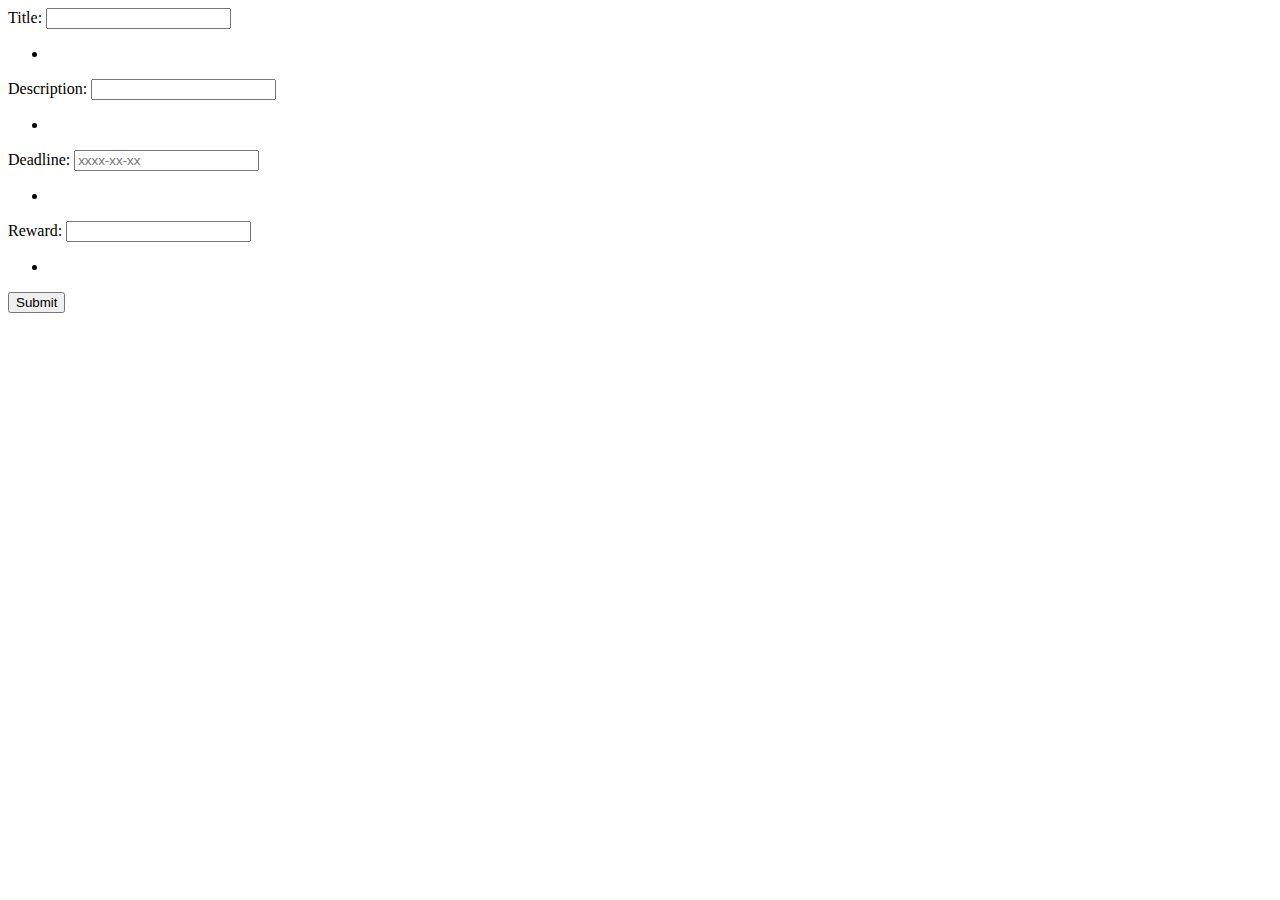
==== src/main/resources/templates/create-task.html @ cfdfaca2 "Userlist fixed, shows assigned tasks User-view fixed, shows taskes Task-view shows assigned user or " ====
<!DOCTYPE html>
<html lang="en" xmlns:th="http://www.thymeleaf.org" xmlns:sec="http://www.thymeleaf.org/extras/spring-security">
<head>
    <script th:src="@{/webjars/jquery/jquery.min.js}"></script>
    <script th:src="@{/webjars/popper.js/umd/popper.min.js}"></script>
    <script th:src="@{/webjars/bootstrap/js/bootstrap.min.js}"></script>
    <link rel="stylesheet" th:href="@{/webjars/bootstrap/css/bootstrap.css}"/>
    <meta charset="UTF-8">
    <title>Create new task</title>
</head>
<body>
<div class="container">
    <form th:action="@{/todos/create/process}" th:object="${form}" method="post">

        <label for="title">Title:</label>
        <input type="text" id="title" th:field="*{title}" class="form-control">
        <div class="text-danger font-weight-bold" th:if="${#fields.hasErrors('title')}">
            <ul>
                <li th:each="err : ${#fields.errors('title')}">
                    <span th:text="${err}"></span>
                </li>
            </ul>
        </div>

        <label for="description">Description:</label>
        <input type="text" id="description" th:field="*{description}" class="form-control">
        <div class="text-danger font-weight-bold" th:if="${#fields.hasErrors('description')}">
            <ul>
                <li th:each="err : ${#fields.errors('description')}">
                    <span th:text="${err}"></span>
                </li>
            </ul>
        </div>

        <label for="deadline">Deadline:</label>
        <input type="text" id="deadline" th:field="*{deadline}" placeholder="xxxx-xx-xx" class="form-control">
        <div class="text-danger font-weight-bold" th:if="${#fields.hasErrors('deadline')}">
            <ul>
                <li th:each="err : ${#fields.errors('deadline')}">
                    <span th:text="${err}"></span>
                </li>
            </ul>
        </div>

        <label for="reward">Reward:</label>
        <input type="number" step="0.1" id="reward" th:field="*{reward}" class="form-control">
        <div class="text-danger font-weight-bold" th:if="${#fields.hasErrors('reward')}">
            <ul>
                <li th:each="err : ${#fields.errors('reward')}">
                    <span th:text="${err}"></span>
                </li>
            </ul>
        </div>
        <button class="btn btn-secondary">Submit</button>
    </form>
</div>
</body>
</html>
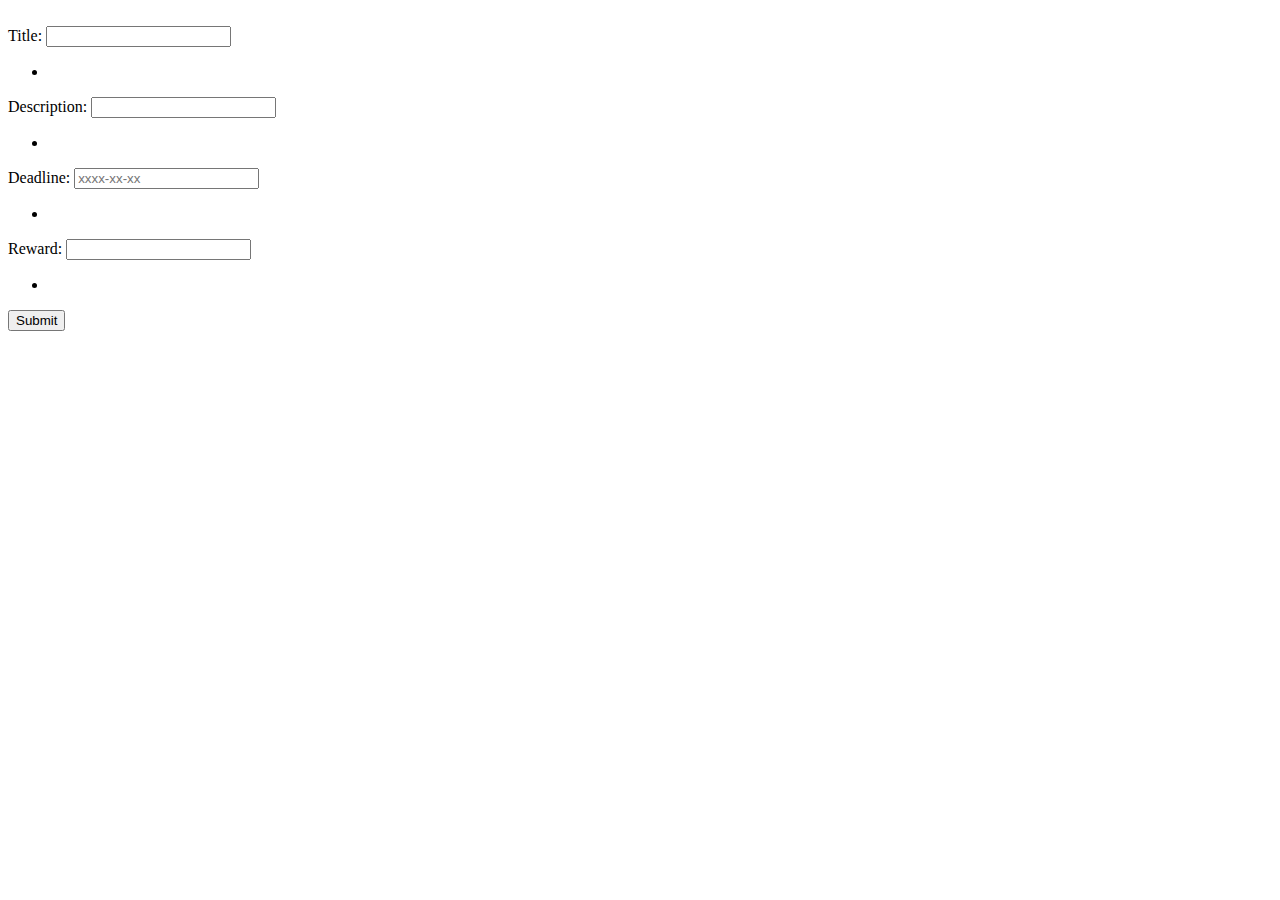
==== commit 4d9317f2: "Navbar on all pages and made it easier to navigate" ====
--- a/src/main/resources/templates/create-task.html
+++ b/src/main/resources/templates/create-task.html
@@ -5,10 +5,19 @@
     <script th:src="@{/webjars/popper.js/umd/popper.min.js}"></script>
     <script th:src="@{/webjars/bootstrap/js/bootstrap.min.js}"></script>
     <link rel="stylesheet" th:href="@{/webjars/bootstrap/css/bootstrap.css}"/>
+
+
+    <link rel="stylesheet" href="https://stackpath.bootstrapcdn.com/bootstrap/4.1.3/css/bootstrap.min.css" integrity="sha384-MCw98/SFnGE8fJT3GXwEOngsV7Zt27NXFoaoApmYm81iuXoPkFOJwJ8ERdknLPMO" crossorigin="anonymous">
+
+    <link rel="stylesheet" href="https://use.fontawesome.com/releases/v5.3.1/css/all.css" integrity="sha384-mzrmE5qonljUremFsqc01SB46JvROS7bZs3IO2EmfFsd15uHvIt+Y8vEf7N7fWAU" crossorigin="anonymous">
+    <link rel="stylesheet" th:href="@{css/style.css}" href="../static/style.css">
+
     <meta charset="UTF-8">
     <title>Create new task</title>
 </head>
 <body>
+<nav th:replace="navbartest :: navet"></nav>
+<br>
 <div class="container">
     <form th:action="@{/todos/create/process}" th:object="${form}" method="post">
 
@@ -31,6 +40,12 @@
                 </li>
             </ul>
         </div>
+        <!-- ***************DENNA FÖR MESSAGE FORM ISTÄLLET FÖR TEXT**********
+                    <div class="form-group">
+                <textarea id="message" name="phone" class="form-control" required></textarea>
+                <label for="message">Message</label>
+            </div>
+        -->
 
         <label for="deadline">Deadline:</label>
         <input type="text" id="deadline" th:field="*{deadline}" placeholder="xxxx-xx-xx" class="form-control">
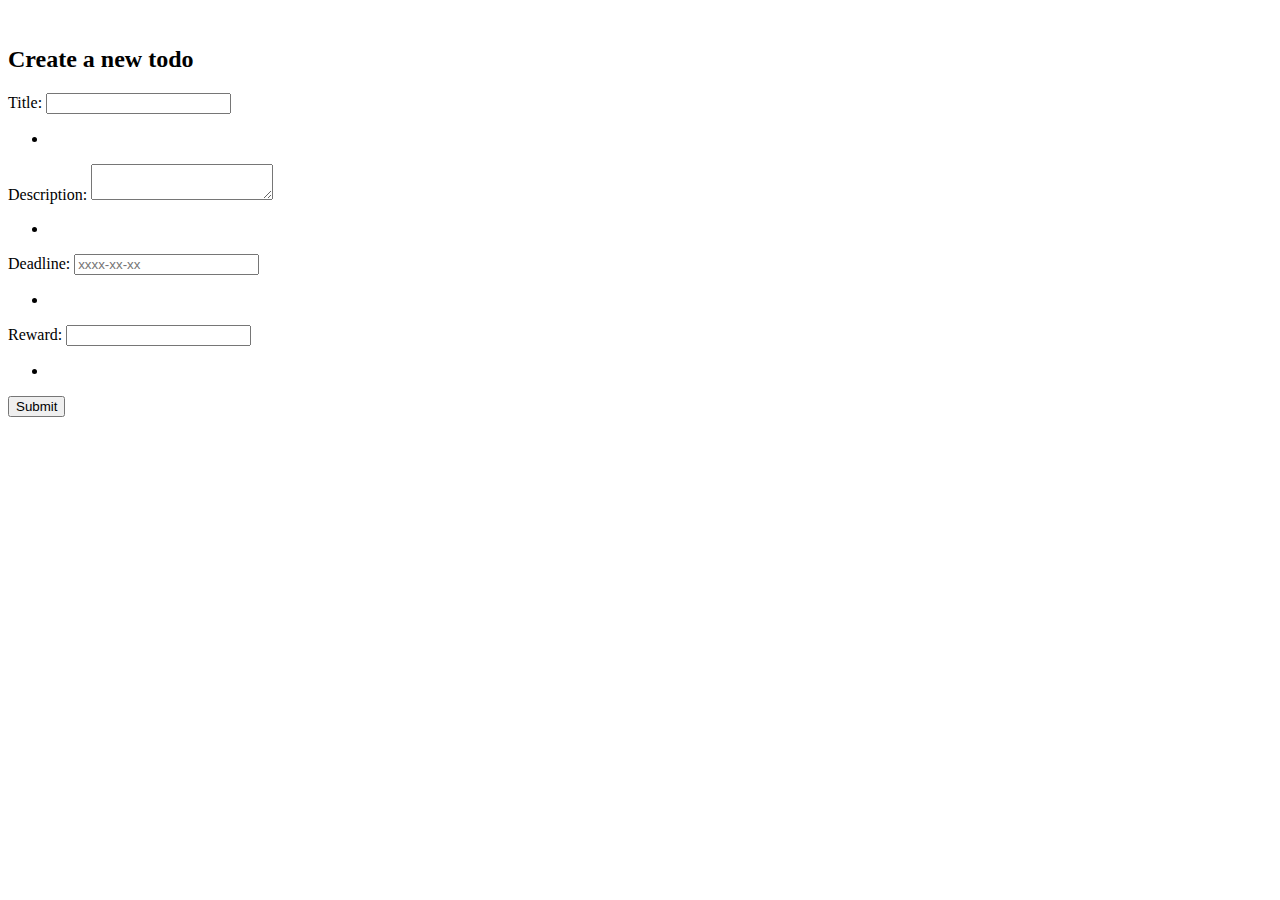
==== commit 869b90e6: "Userlist update" ====
--- a/src/main/resources/templates/create-task.html
+++ b/src/main/resources/templates/create-task.html
@@ -19,55 +19,57 @@
 <nav th:replace="navbartest :: navet"></nav>
 <br>
 <div class="container">
-    <form th:action="@{/todos/create/process}" th:object="${form}" method="post">
-
-        <label for="title">Title:</label>
-        <input type="text" id="title" th:field="*{title}" class="form-control">
-        <div class="text-danger font-weight-bold" th:if="${#fields.hasErrors('title')}">
-            <ul>
-                <li th:each="err : ${#fields.errors('title')}">
-                    <span th:text="${err}"></span>
-                </li>
-            </ul>
-        </div>
-
-        <label for="description">Description:</label>
-        <input type="text" id="description" th:field="*{description}" class="form-control">
-        <div class="text-danger font-weight-bold" th:if="${#fields.hasErrors('description')}">
-            <ul>
-                <li th:each="err : ${#fields.errors('description')}">
-                    <span th:text="${err}"></span>
-                </li>
-            </ul>
-        </div>
-        <!-- ***************DENNA FÖR MESSAGE FORM ISTÄLLET FÖR TEXT**********
-                    <div class="form-group">
-                <textarea id="message" name="phone" class="form-control" required></textarea>
-                <label for="message">Message</label>
+    <div class="row">
+        <h2>Create a new todo</h2>
+        <form th:action="@{/todos/create/process}" th:object="${form}" method="post" class="col-md-8 go-right">
+            <div class="form-group">
+                <label for="title">Title:</label>
+                <input type="text" id="title" th:field="*{title}" class="form-control">
             </div>
-        -->
-
-        <label for="deadline">Deadline:</label>
-        <input type="text" id="deadline" th:field="*{deadline}" placeholder="xxxx-xx-xx" class="form-control">
-        <div class="text-danger font-weight-bold" th:if="${#fields.hasErrors('deadline')}">
-            <ul>
-                <li th:each="err : ${#fields.errors('deadline')}">
-                    <span th:text="${err}"></span>
-                </li>
-            </ul>
-        </div>
-
-        <label for="reward">Reward:</label>
-        <input type="number" step="0.1" id="reward" th:field="*{reward}" class="form-control">
-        <div class="text-danger font-weight-bold" th:if="${#fields.hasErrors('reward')}">
-            <ul>
-                <li th:each="err : ${#fields.errors('reward')}">
-                    <span th:text="${err}"></span>
-                </li>
-            </ul>
-        </div>
-        <button class="btn btn-secondary">Submit</button>
-    </form>
+            <div class="text-danger font-weight-bold" th:if="${#fields.hasErrors('title')}">
+                <ul>
+                    <li th:each="err : ${#fields.errors('title')}">
+                        <span th:text="${err}"></span>
+                    </li>
+                </ul>
+            </div>
+            <div class="form-group">
+                <label for="description">Description:</label>
+                <!-- Textarea instead of input, problems with string in Java? -->
+                <textarea type="text" id="description" th:field="*{description}" class="form-control"></textarea>
+            </div>
+            <div class="text-danger font-weight-bold" th:if="${#fields.hasErrors('description')}">
+                <ul>
+                    <li th:each="err : ${#fields.errors('description')}">
+                        <span th:text="${err}"></span>
+                    </li>
+                </ul>
+            </div>
+            <div class="form-group">
+                <label for="deadline">Deadline:</label>
+                <input type="text" id="deadline" th:field="*{deadline}" placeholder="xxxx-xx-xx" class="form-control">
+            </div>
+            <div class="text-danger font-weight-bold" th:if="${#fields.hasErrors('deadline')}">
+                <ul>
+                    <li th:each="err : ${#fields.errors('deadline')}">
+                        <span th:text="${err}"></span>
+                    </li>
+                </ul>
+            </div>
+            <div class="form-group">
+                <label for="reward">Reward:</label>
+                <input type="number" step="0.1" id="reward" th:field="*{reward}" class="form-control">
+            </div>
+            <div class="text-danger font-weight-bold" th:if="${#fields.hasErrors('reward')}">
+                <ul>
+                    <li th:each="err : ${#fields.errors('reward')}">
+                        <span th:text="${err}"></span>
+                    </li>
+                </ul>
+            </div>
+            <button class="btn btn-secondary">Submit</button>
+        </form>
+    </div>
 </div>
 </body>
 </html>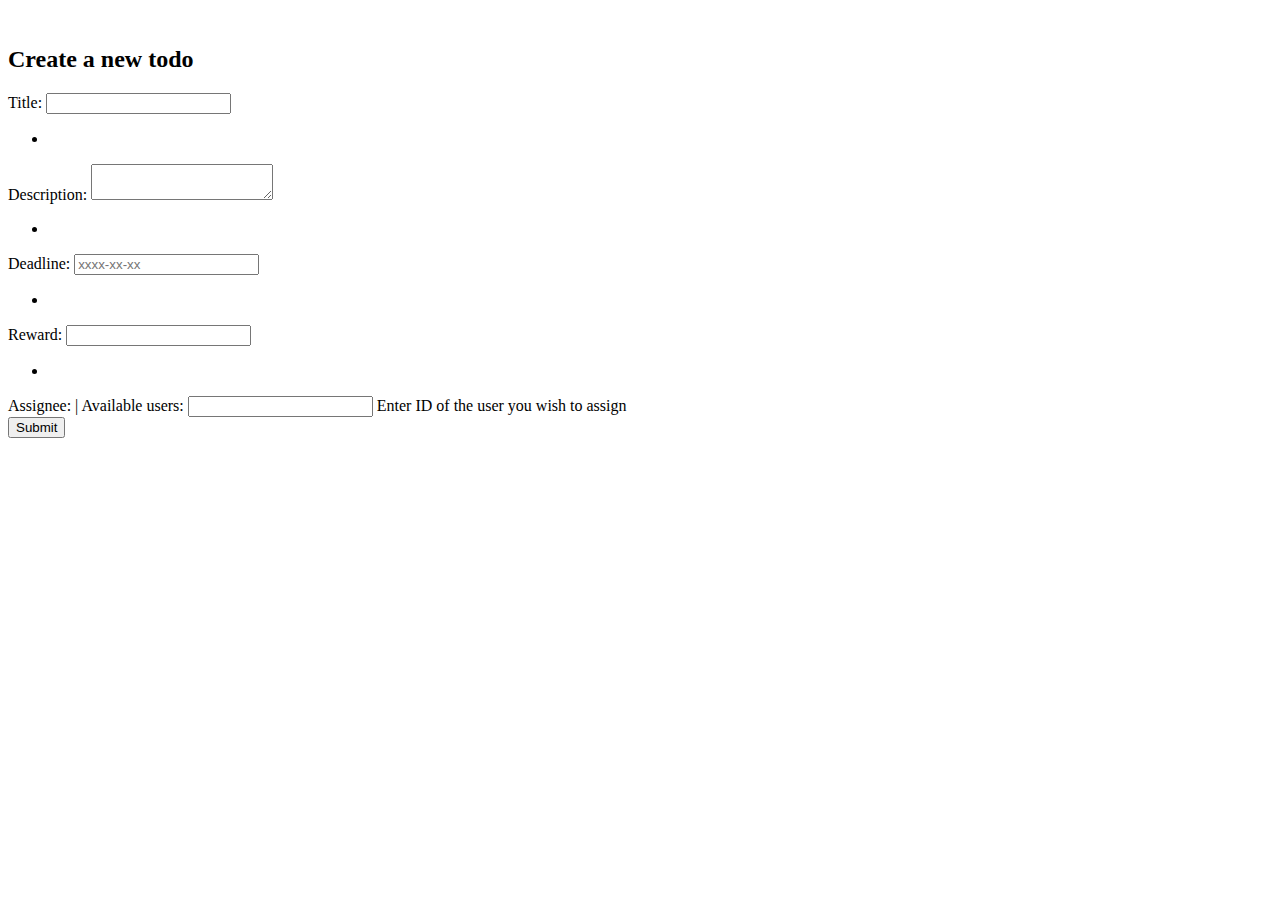
==== commit eee29834: "Now you can assign Todos when you create them." ====
--- a/src/main/resources/templates/create-task.html
+++ b/src/main/resources/templates/create-task.html
@@ -20,8 +20,8 @@
 <br>
 <div class="container">
     <div class="row">
-        <h2>Create a new todo</h2>
         <form th:action="@{/todos/create/process}" th:object="${form}" method="post" class="col-md-8 go-right">
+            <h2>Create a new todo</h2>
             <div class="form-group">
                 <label for="title">Title:</label>
                 <input type="text" id="title" th:field="*{title}" class="form-control">
@@ -67,6 +67,26 @@
                     </li>
                 </ul>
             </div>
+
+            <div class="form-group">
+                <label for="assignee">
+                    Assignee: <span class="font-weight-bold" th:text="${form?.assignee?.userName}"></span>
+                    <span>| Available users: </span>
+                    <span th:each="user : ${users}" th:text="' '+ ${user.userName} + ' Id: ' + ${user.userId} + ' |'"></span>
+                    <!--
+                    <a th:text="${form.assignee.userName}" class="nav-link dropdown-toggle text-info" href="#" id="navbarDropdown" role="button" data-toggle="dropdown" aria-haspopup="true" aria-expanded="false"></a>
+                    <div class="dropdown-menu" aria-labelledby="navbarDropdown">
+                        <div th:each="user : ${users}" >
+                            <a th:value="${user.userId}" th:text="${user.userName}" class="dropdown-item" href="#"></a>
+                            <div class="dropdown-divider"></div>
+                        </div>
+                    </div>
+                    -->
+                </label>
+                <input type="text" id="assignee" th:field="*{assignee}" class="form-control">
+                <span>Enter ID of the user you wish to assign</span>
+            </div>
+
             <button class="btn btn-secondary">Submit</button>
         </form>
     </div>
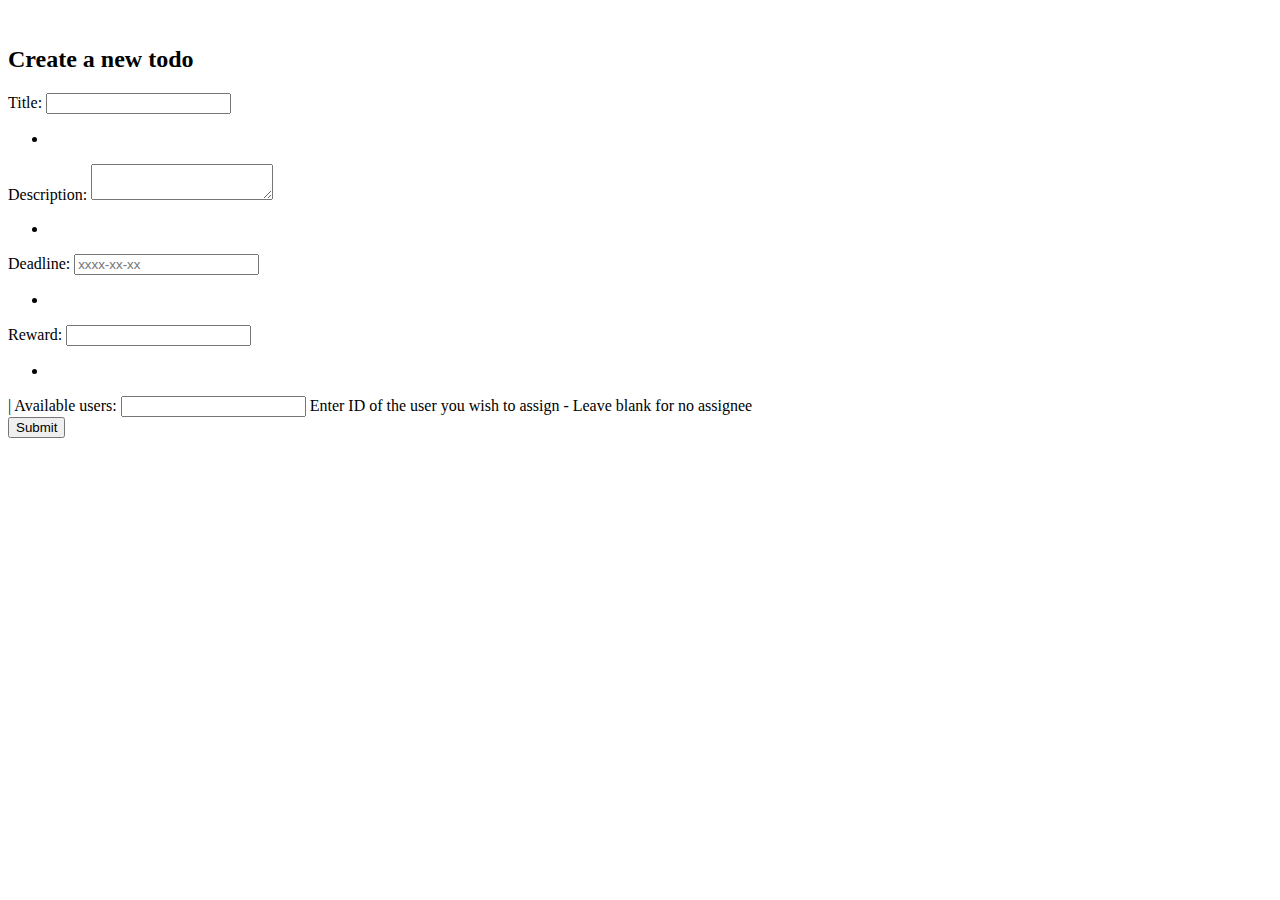
==== commit eb06c36f: "Changed TodoItemRepo and TodoItemService to find LIST by Assignee Can now delete user with assigned " ====
--- a/src/main/resources/templates/create-task.html
+++ b/src/main/resources/templates/create-task.html
@@ -70,7 +70,7 @@
 
             <div class="form-group">
                 <label for="assignee">
-                    Assignee: <span class="font-weight-bold" th:text="${form?.assignee?.userName}"></span>
+                    <span class="font-weight-bold" th:text="${form?.assignee?.userName}"></span>
                     <span>| Available users: </span>
                     <span th:each="user : ${users}" th:text="' '+ ${user.userName} + ' Id: ' + ${user.userId} + ' |'"></span>
                     <!--
@@ -84,7 +84,7 @@
                     -->
                 </label>
                 <input type="text" id="assignee" th:field="*{assignee}" class="form-control">
-                <span>Enter ID of the user you wish to assign</span>
+                <span>Enter ID of the user you wish to assign - Leave blank for no assignee</span>
             </div>
 
             <button class="btn btn-secondary">Submit</button>
